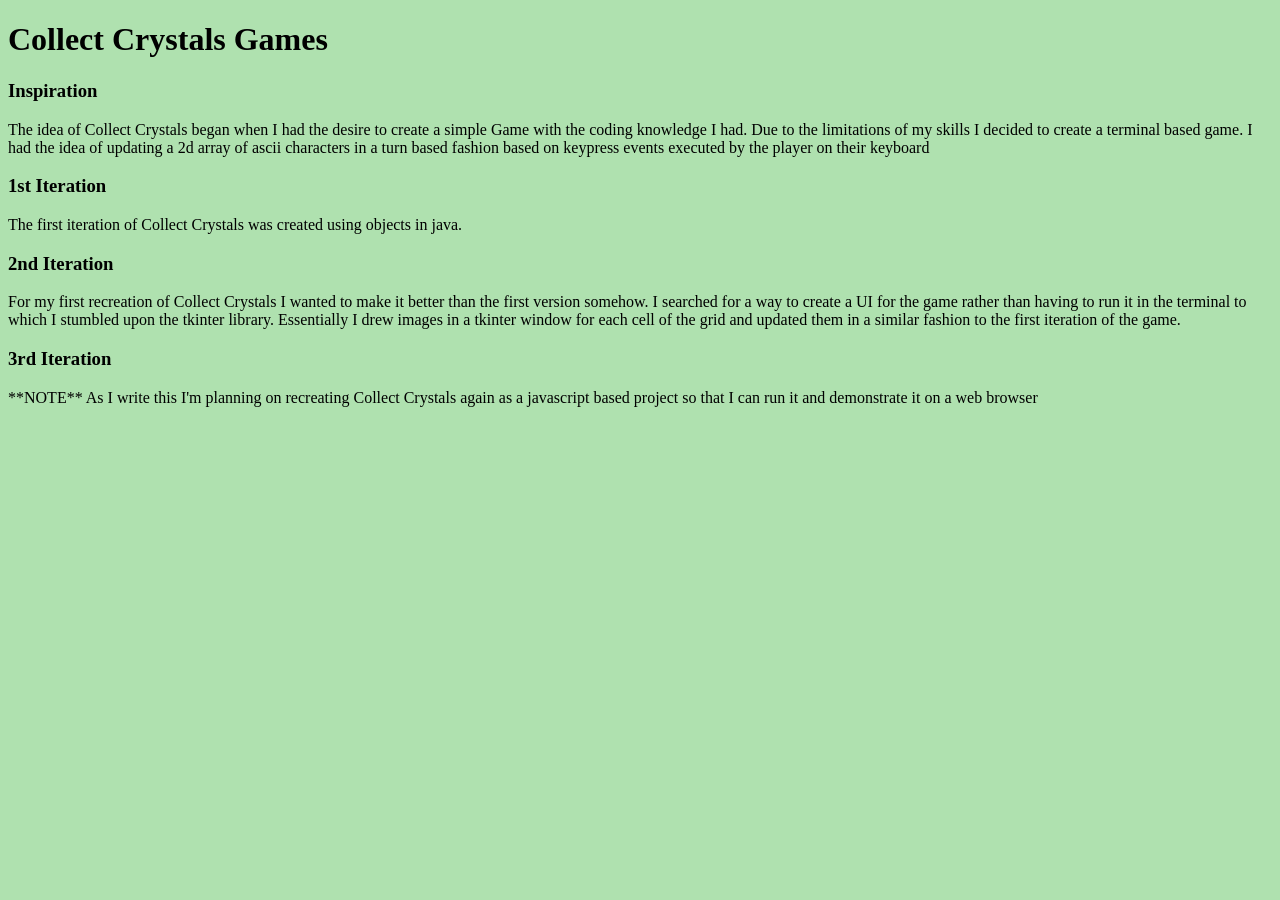
==== collect_crystals.html @ 954ff272 "added backrgound colour" ====
<!DOCTYPE html>
<html lang="en">
<head>
    <meta charset="UTF-8" />
    <meta name="viewport" content="width=device-width, initial-scale=1.0" />
    <title>Collect Crystals Information</title>
    <link rel = "stylesheet" href = "style.css">
</head>
<body>
    <h1>Collect Crystals Games</h1>
    <h3>Inspiration</h3>
    <p>The idea of Collect Crystals began when
        I had the desire to create a simple Game
        with the coding knowledge I had. Due to 
        the limitations of my skills I decided to 
        create a terminal based game. I had the idea
        of updating a 2d array of ascii characters
        in a turn based fashion based on keypress 
        events executed by the player on their
        keyboard 
    </p>
    
    <h3>1st Iteration</h3>
    <p>The first iteration of Collect Crystals was
        created using objects in java.
    </p>

    <h3>2nd Iteration</h3>
    <p>For my first recreation of Collect Crystals
        I wanted to make it better than the first version
        somehow. I searched for a way to create a UI for 
        the game rather than having to run it in the terminal
        to which I stumbled upon the tkinter library. Essentially
        I drew images in a tkinter window for each cell of the grid and updated them
        in a similar fashion to the first iteration of the game.
    </p>

    <h3>3rd Iteration</h3>
    <p>**NOTE** As I write this I'm planning on recreating
        Collect Crystals again as a javascript based project
        so that I can run it and demonstrate it on a web browser 
    </p>
</body>
</html>
---- style.css ----
body {
background-color: #AFE1AF;
}
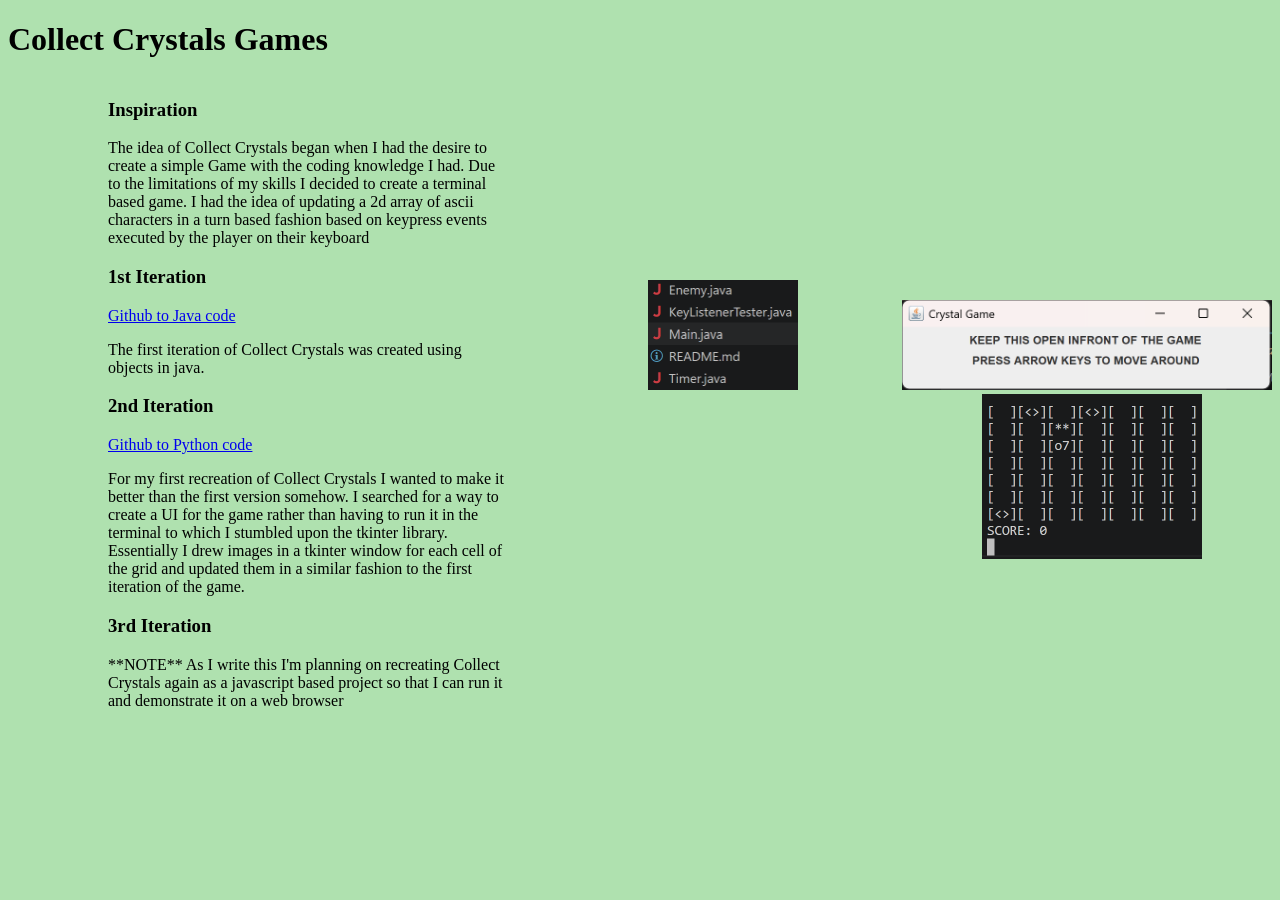
==== commit c10f2659: "added images" ====
--- a/collect_crystals.html
+++ b/collect_crystals.html
@@ -8,37 +8,51 @@
 </head>
 <body>
     <h1>Collect Crystals Games</h1>
-    <h3>Inspiration</h3>
-    <p>The idea of Collect Crystals began when
-        I had the desire to create a simple Game
-        with the coding knowledge I had. Due to 
-        the limitations of my skills I decided to 
-        create a terminal based game. I had the idea
-        of updating a 2d array of ascii characters
-        in a turn based fashion based on keypress 
-        events executed by the player on their
-        keyboard 
-    </p>
     
-    <h3>1st Iteration</h3>
-    <p>The first iteration of Collect Crystals was
-        created using objects in java.
-    </p>
+    <div style="display: flex;">
+    <div>
+        <h3>Inspiration</h3>    
+        <p>The idea of Collect Crystals began when
+            I had the desire to create a simple Game
+            with the coding knowledge I had. Due to 
+            the limitations of my skills I decided to 
+            create a terminal based game. I had the idea
+            of updating a 2d array of ascii characters
+            in a turn based fashion based on keypress 
+            events executed by the player on their
+            keyboard 
+        </p>    
+        
+    
+    
+        <h3>1st Iteration</h3>
+        <a href="https://github.com/jamesbakis/Collect-Crystals">Github to Java code</a>
+        <p>The first iteration of Collect Crystals was
+            created using objects in java.
+        </p>
 
-    <h3>2nd Iteration</h3>
-    <p>For my first recreation of Collect Crystals
-        I wanted to make it better than the first version
-        somehow. I searched for a way to create a UI for 
-        the game rather than having to run it in the terminal
-        to which I stumbled upon the tkinter library. Essentially
-        I drew images in a tkinter window for each cell of the grid and updated them
-        in a similar fashion to the first iteration of the game.
-    </p>
+        <h3>2nd Iteration</h3>
+        <a href="https://github.com/jamesbakis/Collect-Crystals-tkinter">Github to Python code</a>
+        <p>For my first recreation of Collect Crystals
+            I wanted to make it better than the first version
+            somehow. I searched for a way to create a UI for 
+            the game rather than having to run it in the terminal
+            to which I stumbled upon the tkinter library. Essentially
+            I drew images in a tkinter window for each cell of the grid and updated them
+            in a similar fashion to the first iteration of the game.
+        </p>
 
-    <h3>3rd Iteration</h3>
-    <p>**NOTE** As I write this I'm planning on recreating
+        <h3>3rd Iteration</h3>
+        <p>**NOTE** As I write this I'm planning on recreating
         Collect Crystals again as a javascript based project
         so that I can run it and demonstrate it on a web browser 
-    </p>
+        </p>
+    </div>
+    <div style="text-align: right;">
+        <img src="CC java files.png" width = 150px height = 110px style="margin-right: 100px; margin-top: 200px">
+        <img src="CC java key listner.png" width = 370px height = 90px style="">
+        <img src="CC java field.png"; width = 220px height = 165px style="margin-right: 70px">
+    </div>
+</div>
 </body>
 </html>
--- a/style.css
+++ b/style.css
@@ -1,3 +1,13 @@
 body {
 background-color: #AFE1AF;
+}
+
+p, h3, a {
+    width: 400px;
+    position: relative;
+    left: 100px;
+}
+
+image {
+
 }
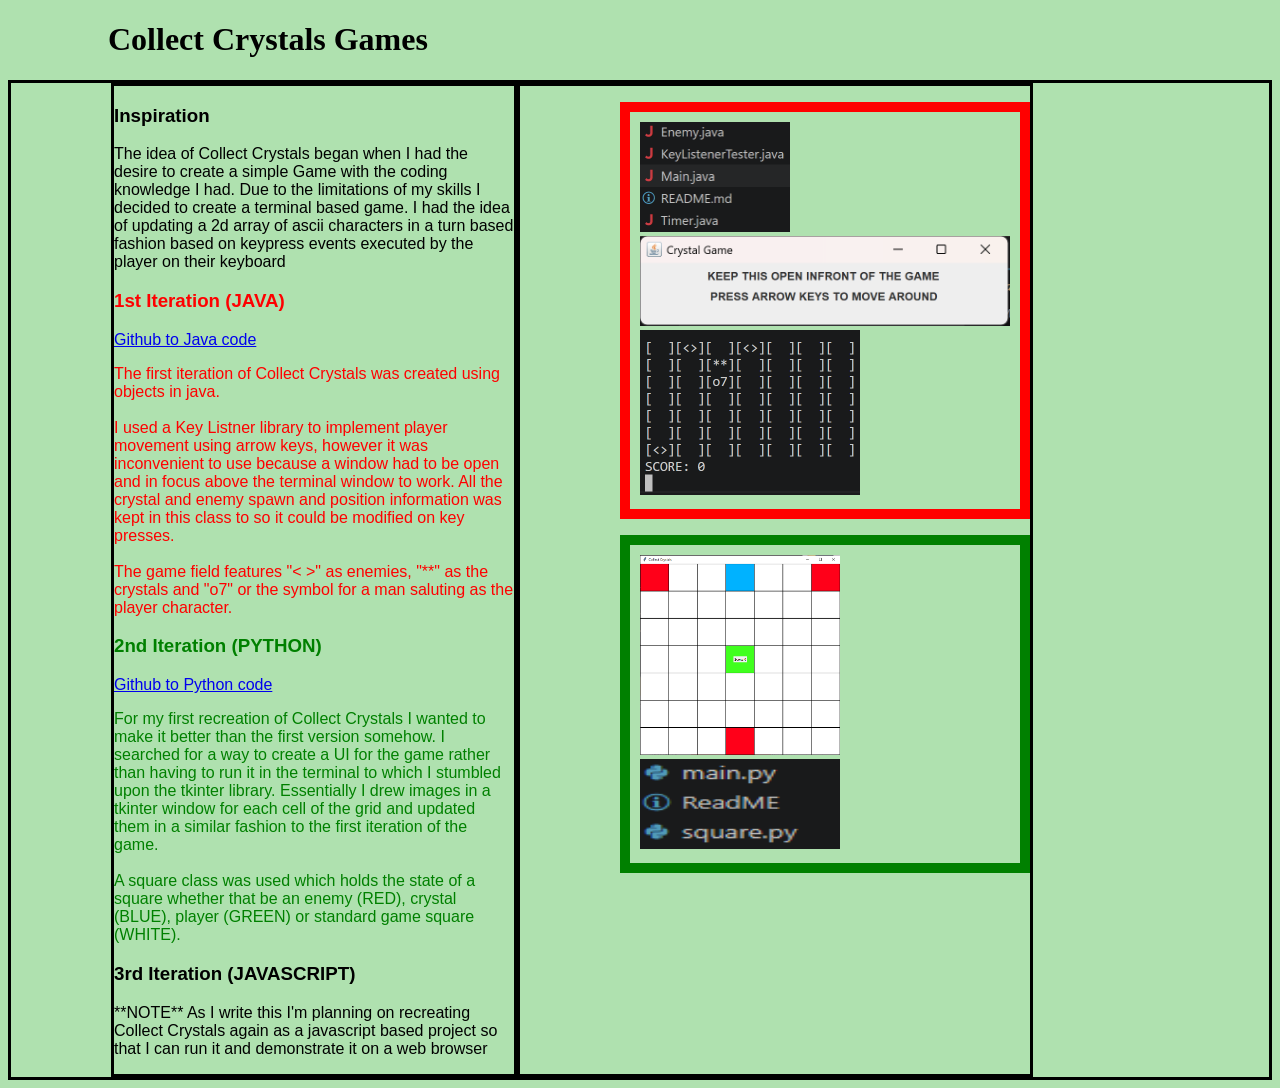
==== commit a81b6a29: "editing boarders" ====
--- a/collect_crystals.html
+++ b/collect_crystals.html
@@ -7,10 +7,10 @@
     <link rel = "stylesheet" href = "style.css">
 </head>
 <body>
-    <h1>Collect Crystals Games</h1>
+    <h1 style="margin-left: 100px;">Collect Crystals Games</h1>
     
-    <div style="display: flex;">
-    <div>
+    <div style="display: flex; border: solid;">
+    <div style="border: solid; margin-left: 100px">
         <h3>Inspiration</h3>    
         <p>The idea of Collect Crystals began when
             I had the desire to create a simple Game
@@ -24,35 +24,70 @@
         </p>    
         
     
-    
-        <h3>1st Iteration</h3>
-        <a href="https://github.com/jamesbakis/Collect-Crystals">Github to Java code</a>
-        <p>The first iteration of Collect Crystals was
-            created using objects in java.
-        </p>
+        <div style="color: red;">
+            <h3 >1st Iteration (JAVA)</h3>
+            <a href="https://github.com/jamesbakis/Collect-Crystals">Github to Java code</a>
+            <p>The first iteration of Collect Crystals was
+                created using objects in java. <br><br>I used a Key Listner library to implement
+                player movement using arrow keys, however it was inconvenient to use because 
+                a window had to be open and in focus above the terminal window to work. All 
+                the crystal and enemy spawn and position information was kept in this class to so it could be modified
+                on key presses. <br><br> The game field features "&lt &gt" as enemies, "**" as the crystals and "o7" 
+                or the symbol for a man saluting as the player character.
+            </p>
+        </div>
+        
+        <div style="color: green;">
+            <h3>2nd Iteration (PYTHON)</h3>
+            <a href="https://github.com/jamesbakis/Collect-Crystals-tkinter">Github to Python code</a>
+            <p >For my first recreation of Collect Crystals
+                I wanted to make it better than the first version
+                somehow. I searched for a way to create a UI for 
+                the game rather than having to run it in the terminal
+                to which I stumbled upon the tkinter library. Essentially
+                I drew images in a tkinter window for each cell of the grid and updated them
+                in a similar fashion to the first iteration of the game. <br><br>
+                A square class was used which holds the state of a square whether that be
+                an enemy (RED), crystal (BLUE), player (GREEN) or standard game square (WHITE).
+            </p>  
+        </div>
+        
+        <div>
+            <h3>3rd Iteration (JAVASCRIPT)</h3>
+            <p>**NOTE** As I write this I'm planning on recreating
+            Collect Crystals again as a javascript based project
+            so that I can run it and demonstrate it on a web browser 
+            </p>
+        </div>
+        
+    </div>
+    <div style="border: solid;">
+        <ul style="list-style-type: none; margin-left: 100px; border-color: red;" >
+            <li>
+                <img src="CC java files.png" width = 150px height = 110px style="">
+            </li>
+            <li>
+                <img src="CC java key listner.png" width = 370px height = 90px style="">
+            </li>
+            <li>
+                <img src="CC java field.png"; width = 220px height = 165px style="margin-right: 70px">
+            </li>
+        </ul>
 
-        <h3>2nd Iteration</h3>
-        <a href="https://github.com/jamesbakis/Collect-Crystals-tkinter">Github to Python code</a>
-        <p>For my first recreation of Collect Crystals
-            I wanted to make it better than the first version
-            somehow. I searched for a way to create a UI for 
-            the game rather than having to run it in the terminal
-            to which I stumbled upon the tkinter library. Essentially
-            I drew images in a tkinter window for each cell of the grid and updated them
-            in a similar fashion to the first iteration of the game.
-        </p>
+        <ul style="list-style-type: none; margin-left: 100px; border-color: green;" >
+            <li>
+                <img src="Collect Crystals Python Game Screen.png" width = 200px height = 200px style="">
+            </li>
+            <li>
+                <img src="Collect Crystals Python Files.png" width = 200px height = 90px style="">
+            </li>
+        </ul>
+        
+        
+    </div>
+    <div style="width: 500px">
 
-        <h3>3rd Iteration</h3>
-        <p>**NOTE** As I write this I'm planning on recreating
-        Collect Crystals again as a javascript based project
-        so that I can run it and demonstrate it on a web browser 
-        </p>
     </div>
-    <div style="text-align: right;">
-        <img src="CC java files.png" width = 150px height = 110px style="margin-right: 100px; margin-top: 200px">
-        <img src="CC java key listner.png" width = 370px height = 90px style="">
-        <img src="CC java field.png"; width = 220px height = 165px style="margin-right: 70px">
     </div>
-</div>
 </body>
 </html>
--- a/style.css
+++ b/style.css
@@ -4,10 +4,12 @@
 
 p, h3, a {
     width: 400px;
-    position: relative;
-    left: 100px;
+    font-family: Arial;
 }
 
-image {
 
+ul {
+  padding: 10px;
+  border: solid;
+  border-width: 10px;
 }
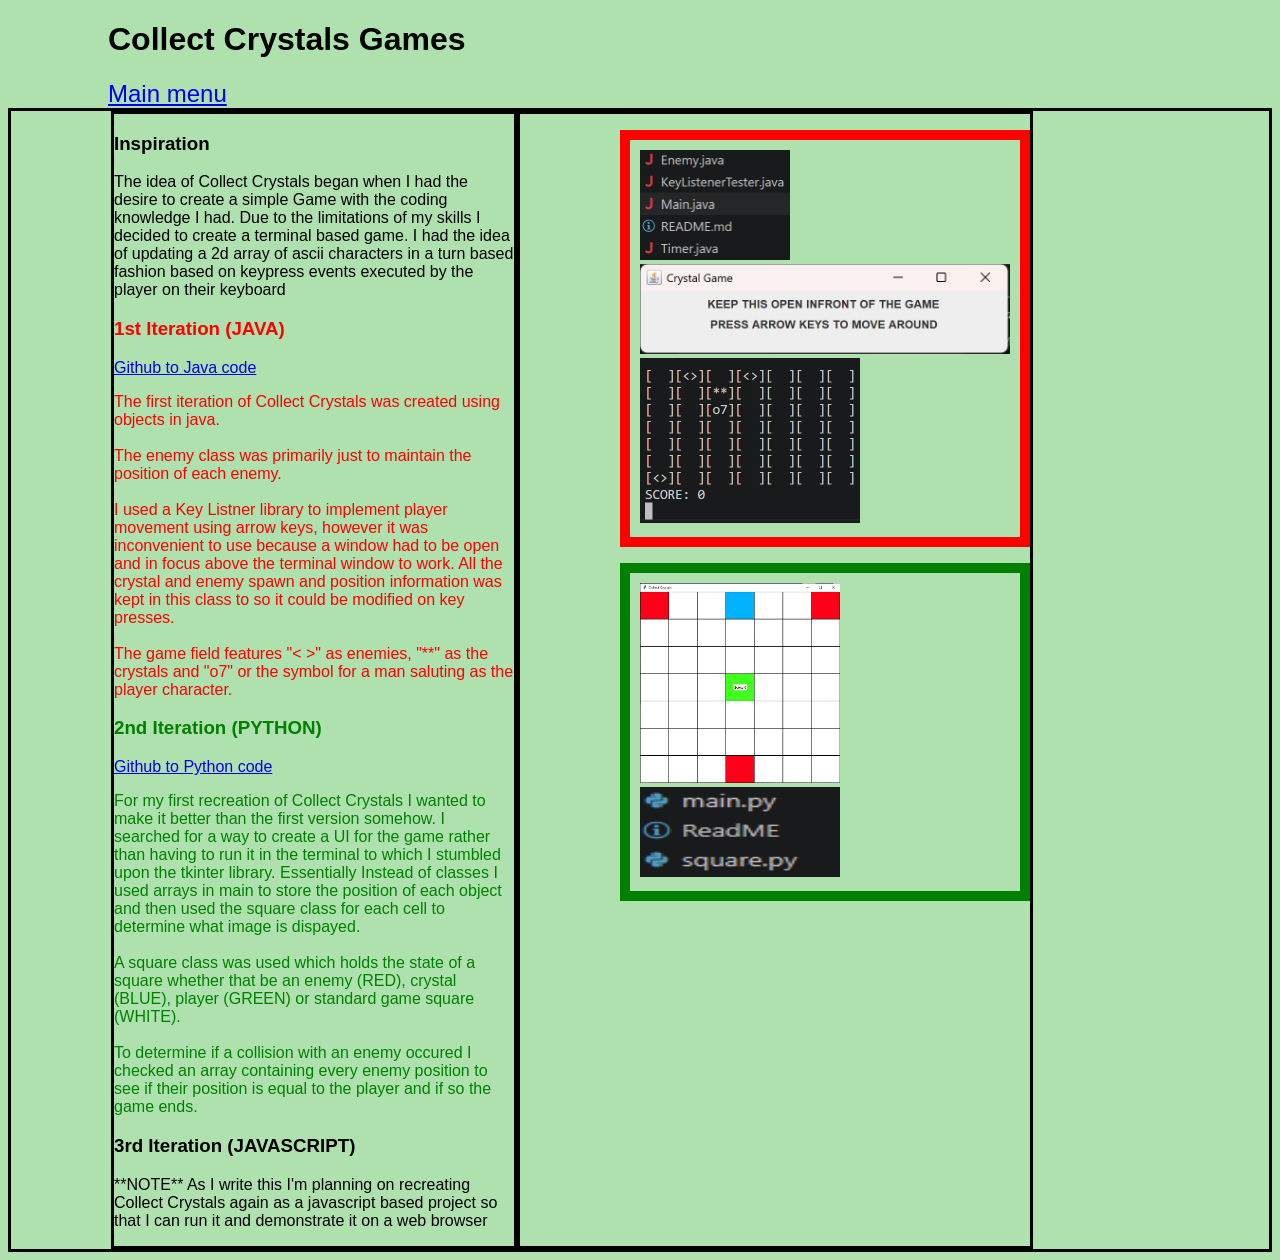
==== commit 51d559ea: "Added divs, content and ordered list on index" ====
--- a/collect_crystals.html
+++ b/collect_crystals.html
@@ -7,7 +7,11 @@
     <link rel = "stylesheet" href = "style.css">
 </head>
 <body>
-    <h1 style="margin-left: 100px;">Collect Crystals Games</h1>
+    <div>
+        <h1 style="margin-left: 100px;">Collect Crystals Games</h1>
+        <a href="index.html" style="margin-left: 100px; font-size: x-large;">Main menu</a>
+    </div>
+    
     
     <div style="display: flex; border: solid;">
     <div style="border: solid; margin-left: 100px">
@@ -28,7 +32,8 @@
             <h3 >1st Iteration (JAVA)</h3>
             <a href="https://github.com/jamesbakis/Collect-Crystals">Github to Java code</a>
             <p>The first iteration of Collect Crystals was
-                created using objects in java. <br><br>I used a Key Listner library to implement
+                created using objects in java. <br><br> The enemy class was primarily just to maintain
+                the position of each enemy. <br><br>I used a Key Listner library to implement
                 player movement using arrow keys, however it was inconvenient to use because 
                 a window had to be open and in focus above the terminal window to work. All 
                 the crystal and enemy spawn and position information was kept in this class to so it could be modified
@@ -45,10 +50,13 @@
                 somehow. I searched for a way to create a UI for 
                 the game rather than having to run it in the terminal
                 to which I stumbled upon the tkinter library. Essentially
-                I drew images in a tkinter window for each cell of the grid and updated them
-                in a similar fashion to the first iteration of the game. <br><br>
+                Instead of classes I used arrays in main to store
+                the position of each object and then used the square class for 
+                each cell to determine what image is dispayed. <br><br>
                 A square class was used which holds the state of a square whether that be
-                an enemy (RED), crystal (BLUE), player (GREEN) or standard game square (WHITE).
+                an enemy (RED), crystal (BLUE), player (GREEN) or standard game square (WHITE). <br><br>
+                To determine if a collision with an enemy occured I checked an array containing every enemy position
+                to see if their position is equal to the player and if so the game ends.
             </p>  
         </div>
         
--- a/style.css
+++ b/style.css
@@ -1,10 +1,11 @@
 body {
 background-color: #AFE1AF;
+font-family: Arial;
 }
 
 p, h3, a {
     width: 400px;
-    font-family: Arial;
+    
 }
 
 
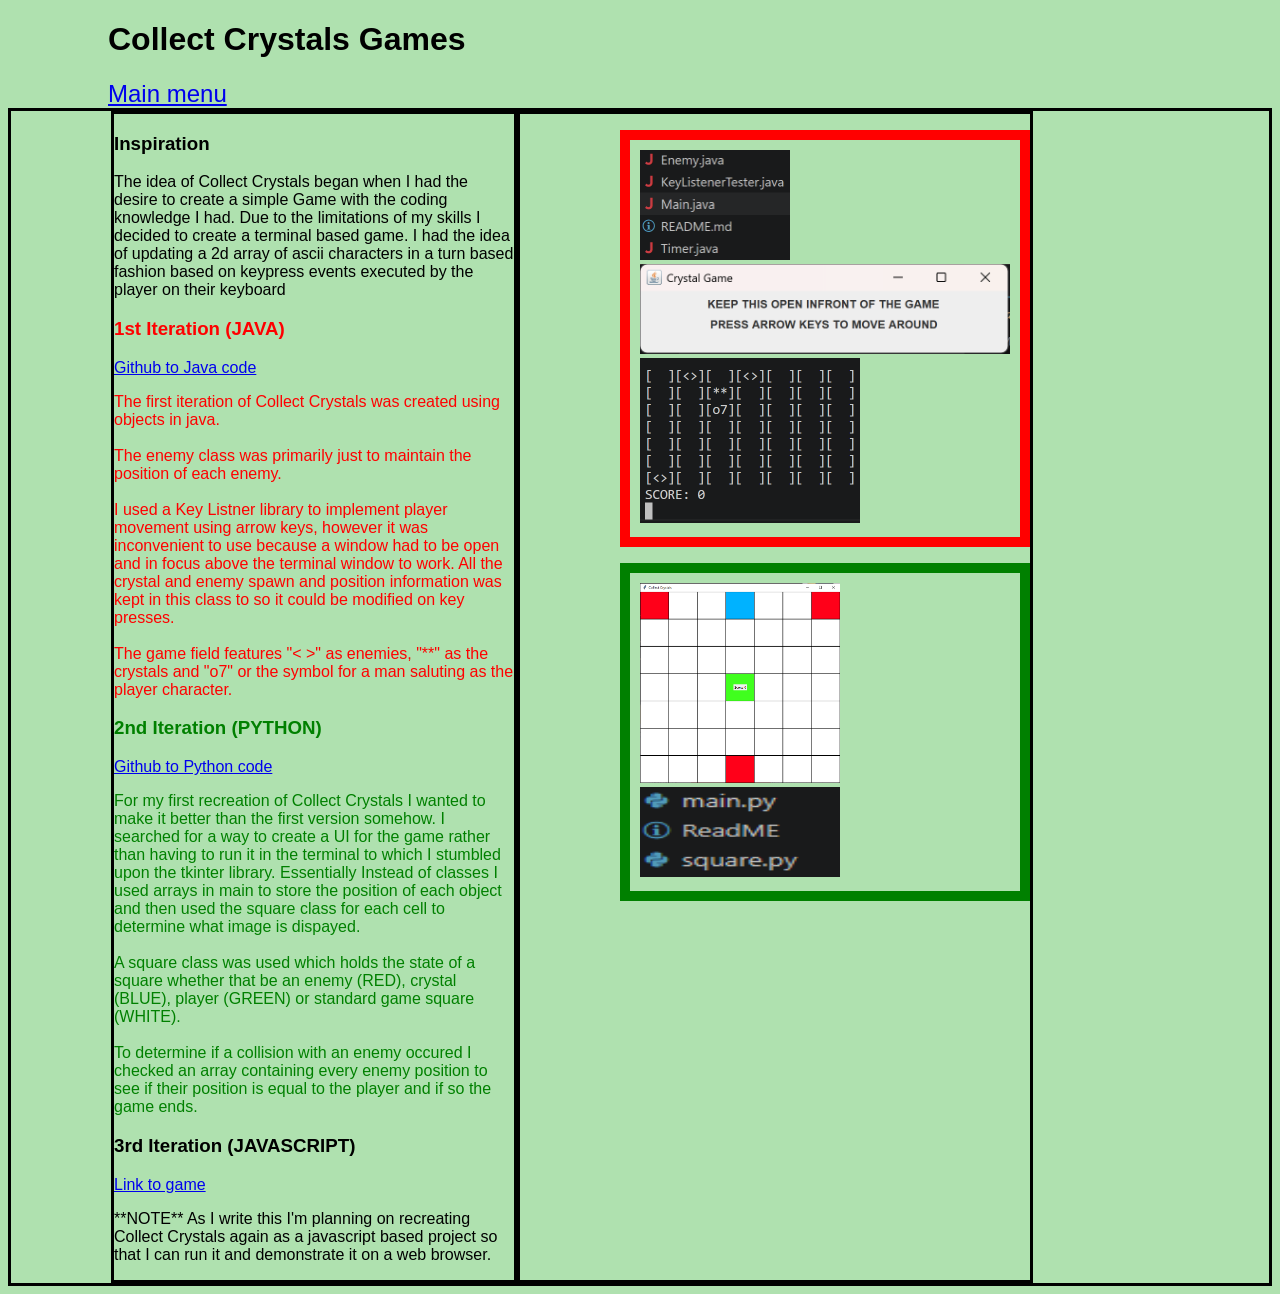
==== commit e108833b: "Added link to game" ====
--- a/collect_crystals.html
+++ b/collect_crystals.html
@@ -62,9 +62,10 @@
         
         <div>
             <h3>3rd Iteration (JAVASCRIPT)</h3>
+            <a href="https://jamesbakis.github.io/Collect-Crystals-Javascript/">Link to game</a>
             <p>**NOTE** As I write this I'm planning on recreating
             Collect Crystals again as a javascript based project
-            so that I can run it and demonstrate it on a web browser 
+            so that I can run it and demonstrate it on a web browser.
             </p>
         </div>
         
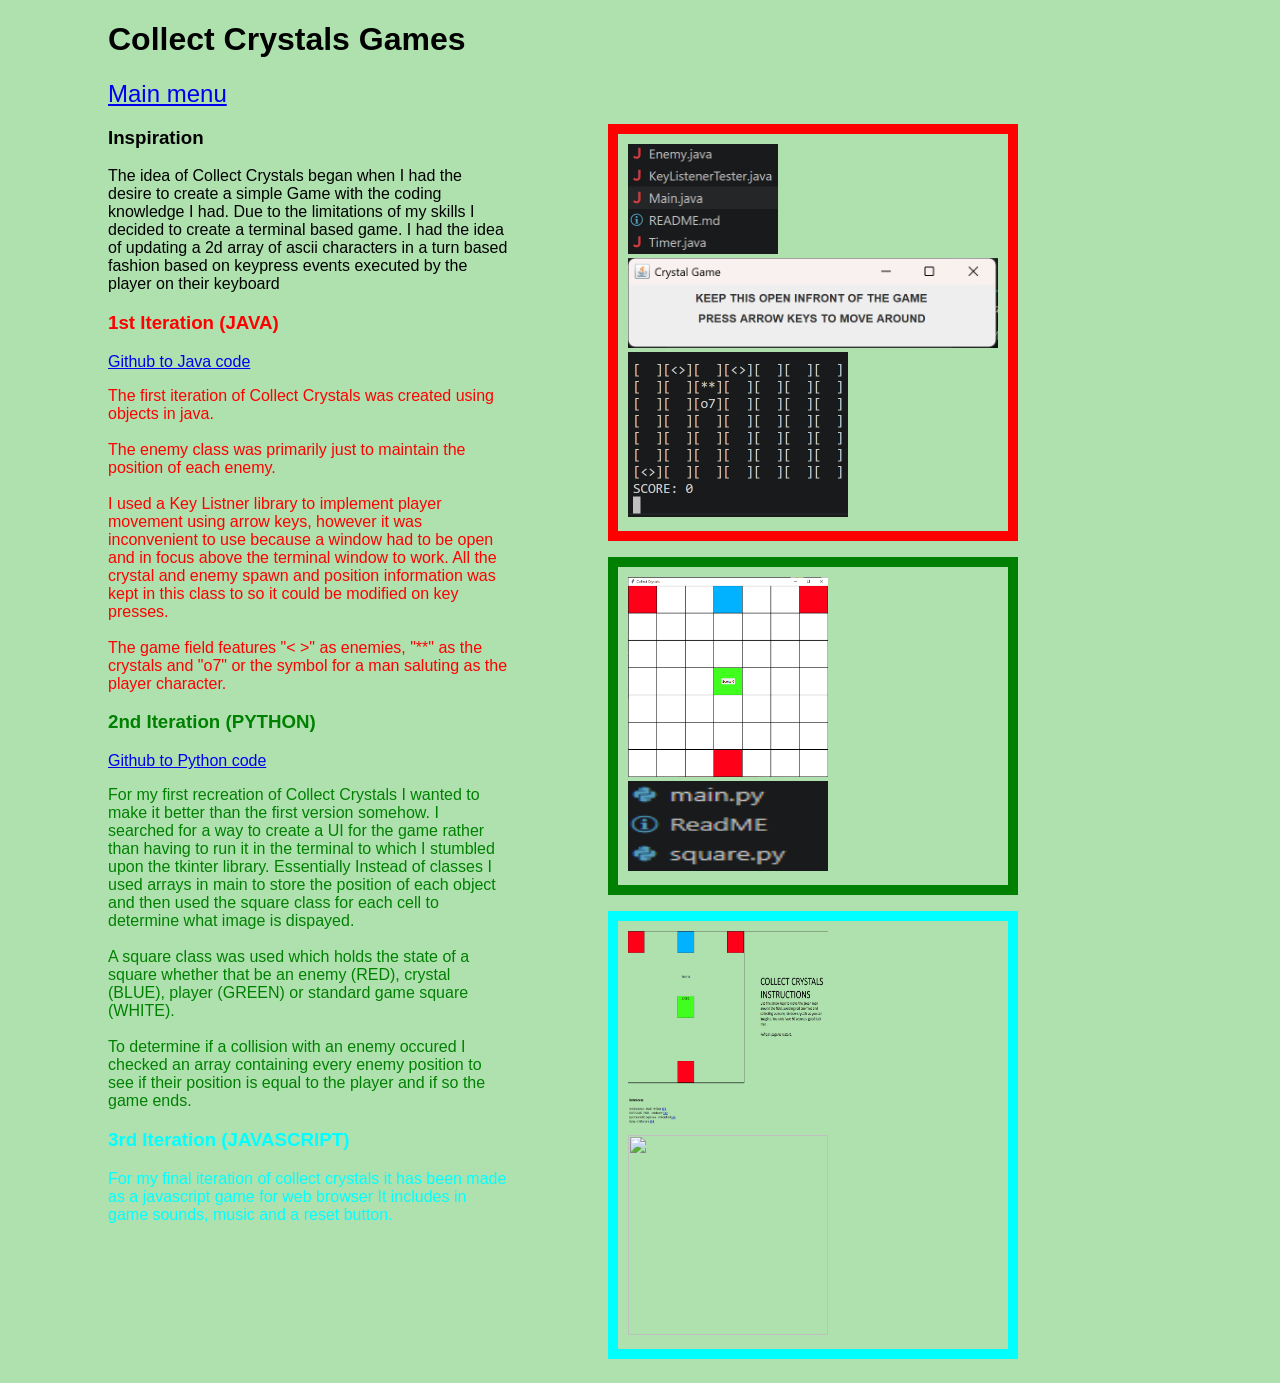
==== commit 2a97c34f: "Update to javascript section" ====
--- a/collect_crystals.html
+++ b/collect_crystals.html
@@ -13,8 +13,8 @@
     </div>
     
     
-    <div style="display: flex; border: solid;">
-    <div style="border: solid; margin-left: 100px">
+    <div style="display: flex;">
+    <div style="margin-left: 100px">
         <h3>Inspiration</h3>    
         <p>The idea of Collect Crystals began when
             I had the desire to create a simple Game
@@ -60,17 +60,16 @@
             </p>  
         </div>
         
-        <div>
+        <div style="color: cyan">
             <h3>3rd Iteration (JAVASCRIPT)</h3>
-            <a href="https://jamesbakis.github.io/Collect-Crystals-Javascript/">Link to game</a>
-            <p>**NOTE** As I write this I'm planning on recreating
-            Collect Crystals again as a javascript based project
-            so that I can run it and demonstrate it on a web browser.
+            <p>For my final iteration of collect crystals
+                it has been made as a javascript game for web browser
+                It includes in game sounds, music and a reset button. 
             </p>
         </div>
         
     </div>
-    <div style="border: solid;">
+    <div style="">
         <ul style="list-style-type: none; margin-left: 100px; border-color: red;" >
             <li>
                 <img src="CC java files.png" width = 150px height = 110px style="">
@@ -92,7 +91,16 @@
             </li>
         </ul>
         
-        
+        <ul style="list-style-type: none; margin-left: 100px; border-color: cyan;" >
+            <li>
+                <img src="CC javascript.png" width = 200px height = 200px style="">
+            </li>
+
+            <li>
+                <img src="CC javascript 2.png" width = 200px height = 200px style="">
+            </li>
+            
+        </ul>      
     </div>
     <div style="width: 500px">
 
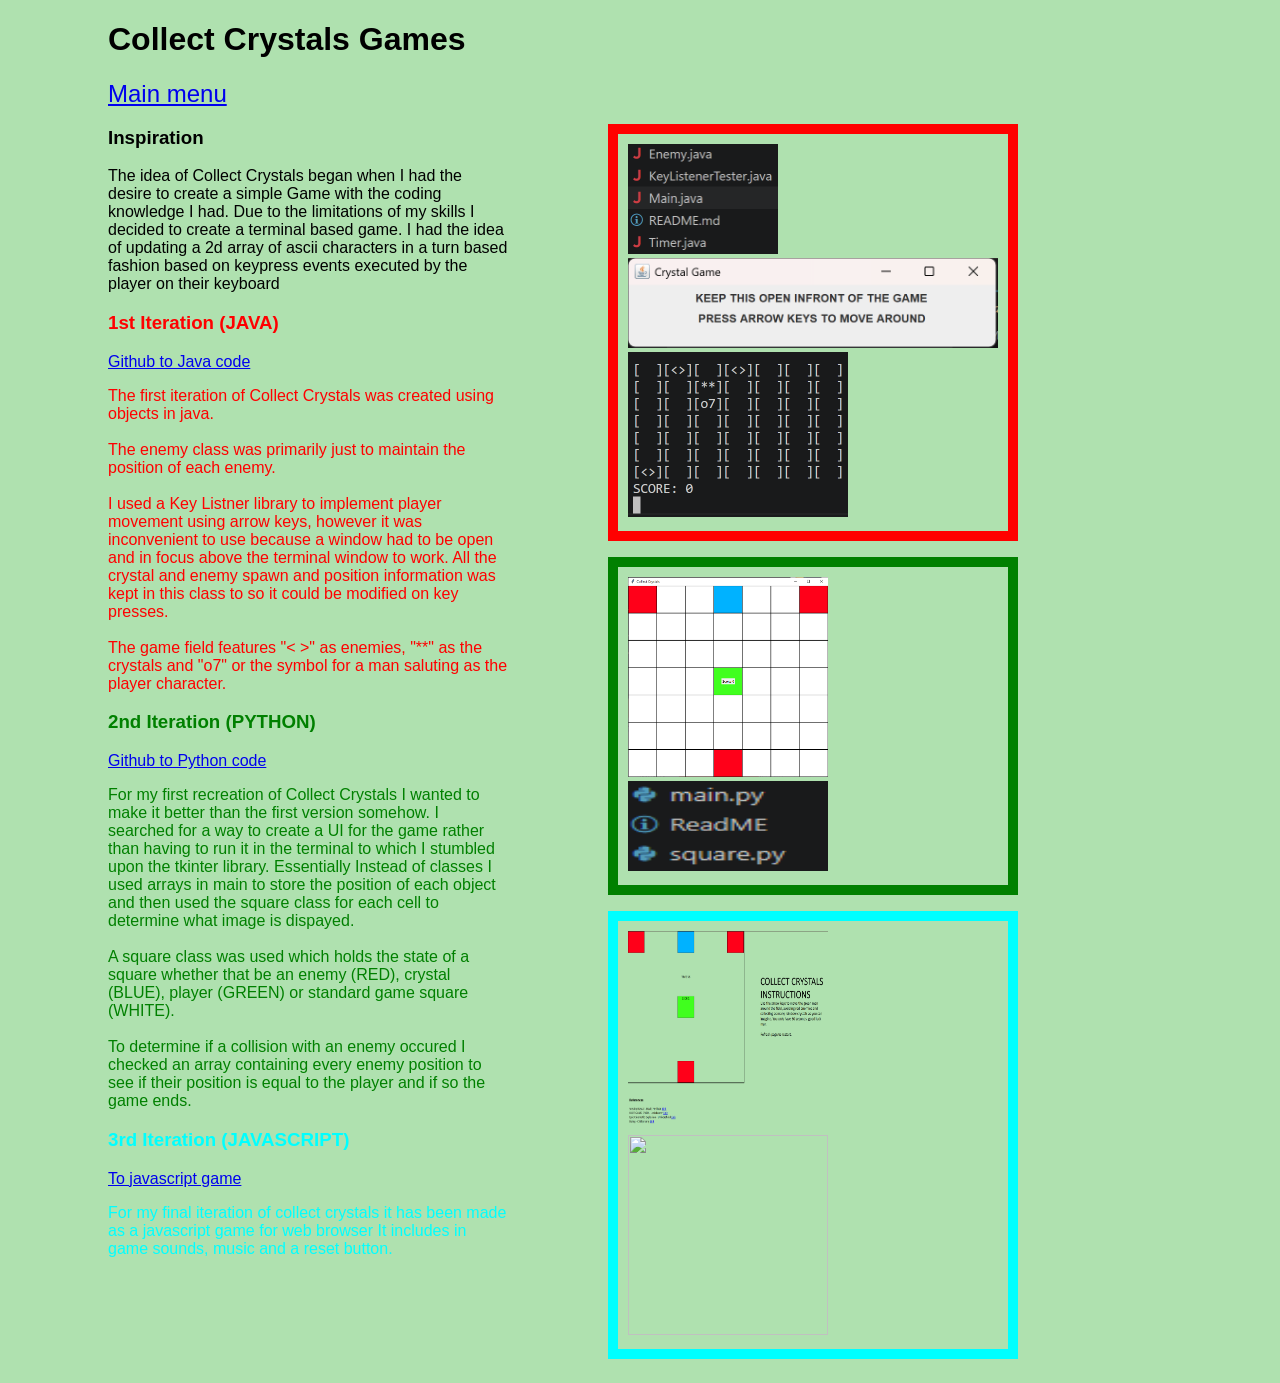
==== commit 5cbb1421: "added link bank to javascript section" ====
--- a/collect_crystals.html
+++ b/collect_crystals.html
@@ -62,6 +62,7 @@
         
         <div style="color: cyan">
             <h3>3rd Iteration (JAVASCRIPT)</h3>
+            <a href="https://jamesbakis.github.io/Collect-Crystals-Javascript/">To javascript game</a>
             <p>For my final iteration of collect crystals
                 it has been made as a javascript game for web browser
                 It includes in game sounds, music and a reset button. 
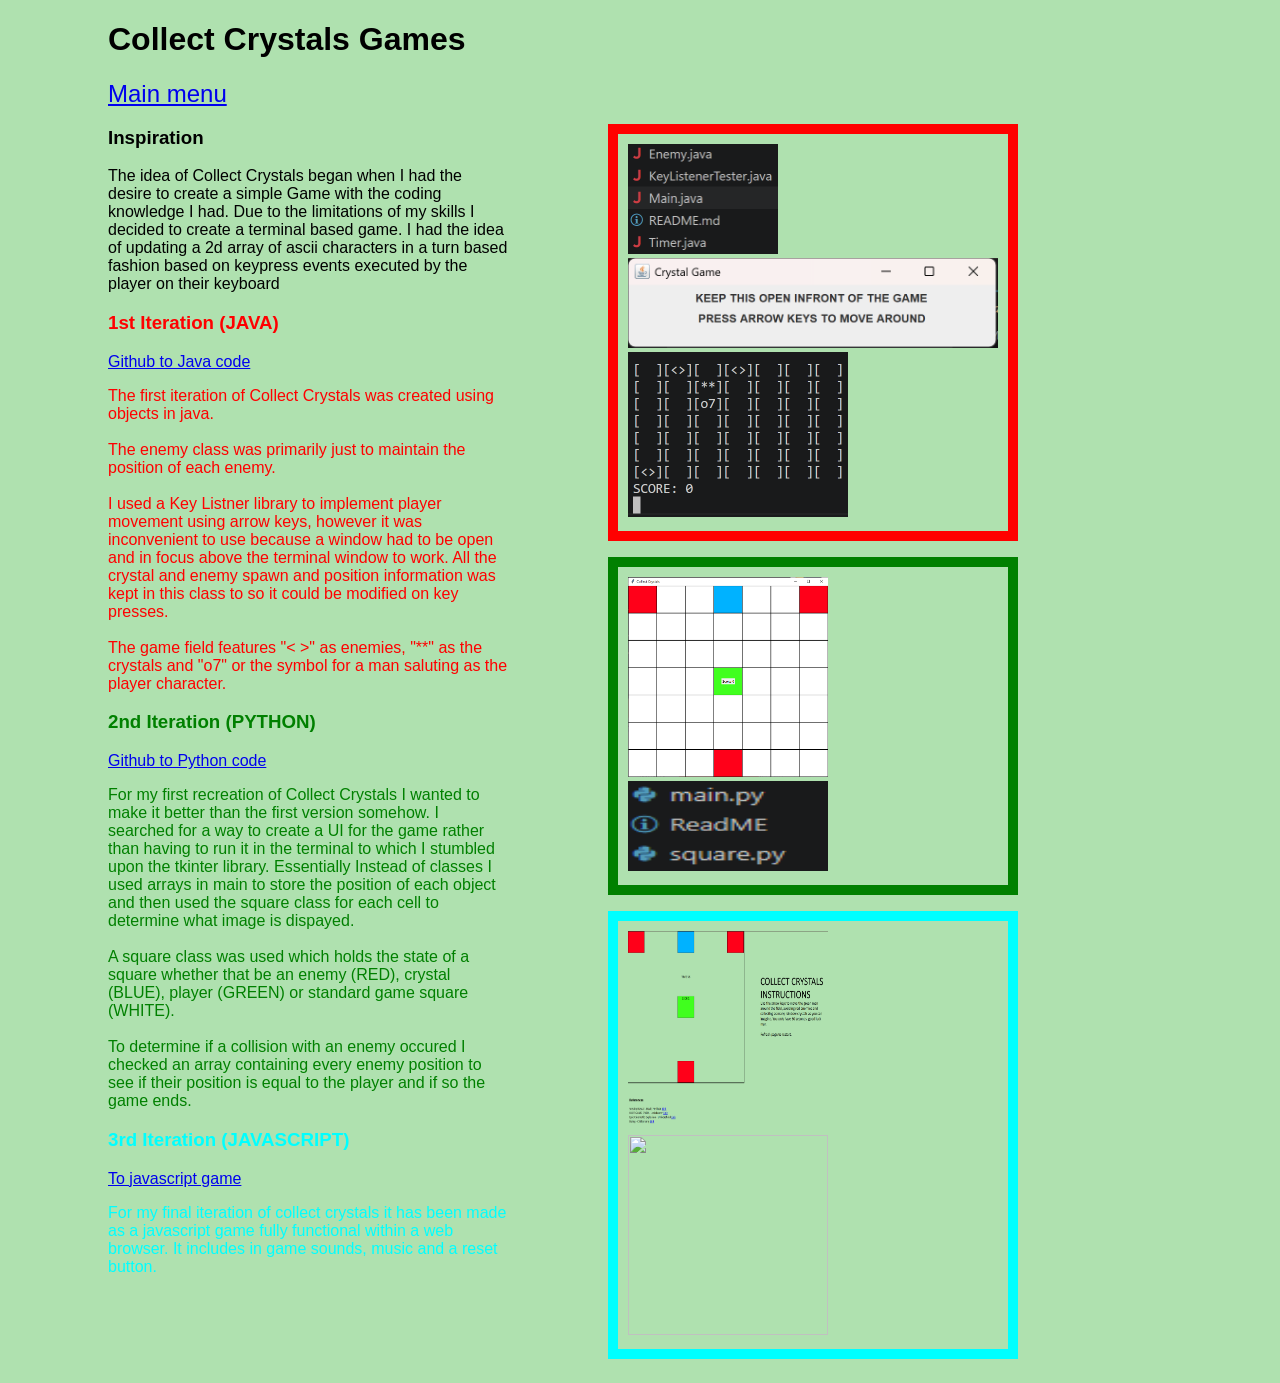
==== commit a3456485: "small edit to javascript section" ====
--- a/collect_crystals.html
+++ b/collect_crystals.html
@@ -64,7 +64,7 @@
             <h3>3rd Iteration (JAVASCRIPT)</h3>
             <a href="https://jamesbakis.github.io/Collect-Crystals-Javascript/">To javascript game</a>
             <p>For my final iteration of collect crystals
-                it has been made as a javascript game for web browser
+                it has been made as a javascript game fully functional within a web browser.
                 It includes in game sounds, music and a reset button. 
             </p>
         </div>
